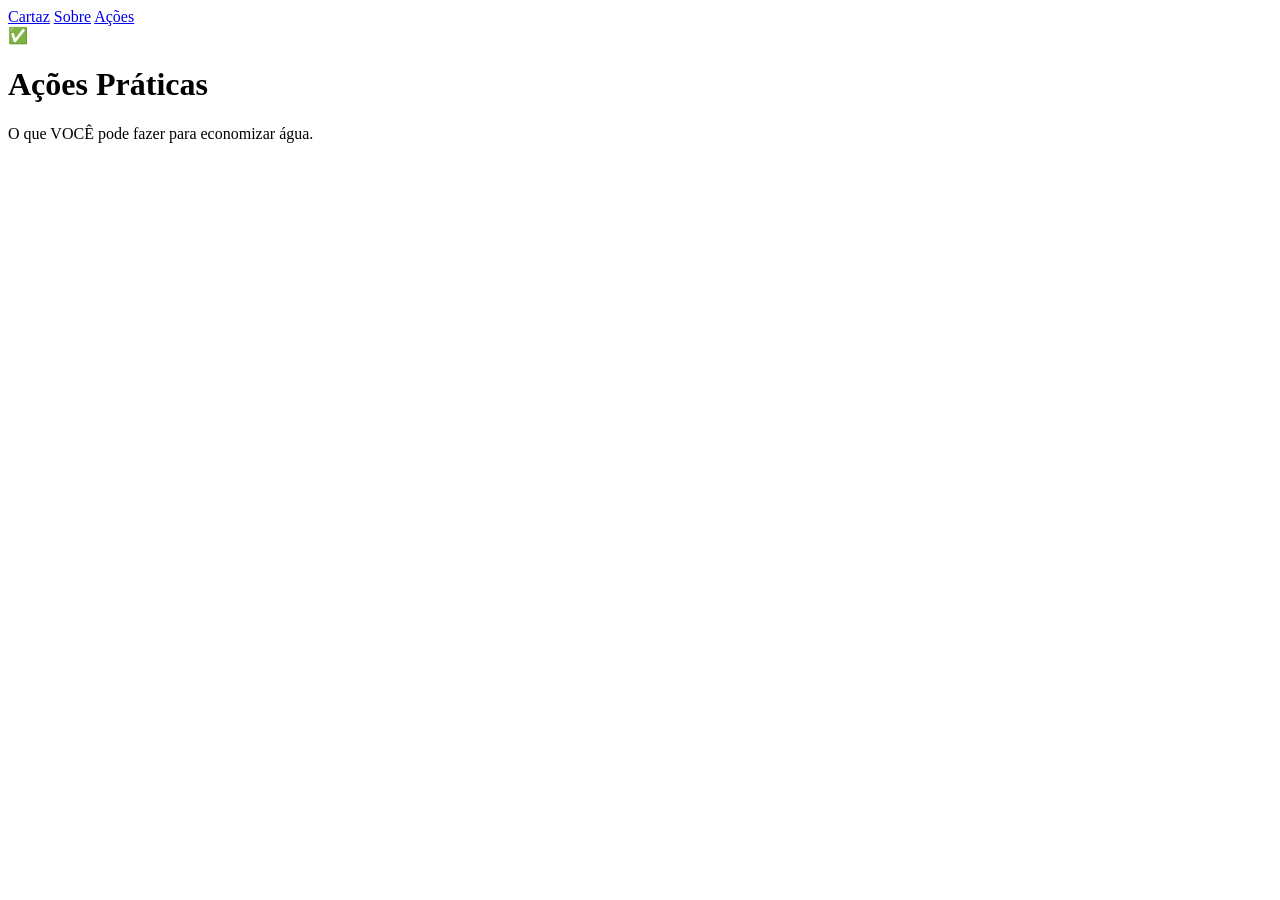
==== acess.html @ 3d9503bd "segundo commit" ====
<!DOCTYPE html>
<html lang="pt-br">
<head>
    <meta charset="UTF-8">
    <meta name="viewport" content="width=device-width, initial-scale=1.0">
    <title>Ações Práticas - O que você pode fazer?</title>
    <link rel="stylesheet" href="assets/style.css">
</head>
<body>
    <nav class="menu-navegacao">
        <a href="index.html">Cartaz</a>
        <a href="sobre.html">Sobre</a>
        <a href="acoes.html"  class="ativo">Ações</a>
    </nav>

    <header>
        <div class="emoji-grande" role="img" aria-label="Checkmark">✅</div>
        <h1>Ações Práticas</h1>
        <p class="subtitulo">O que VOCÊ pode fazer para economizar água.</p>
    </header>

    
    
</body>
</html>
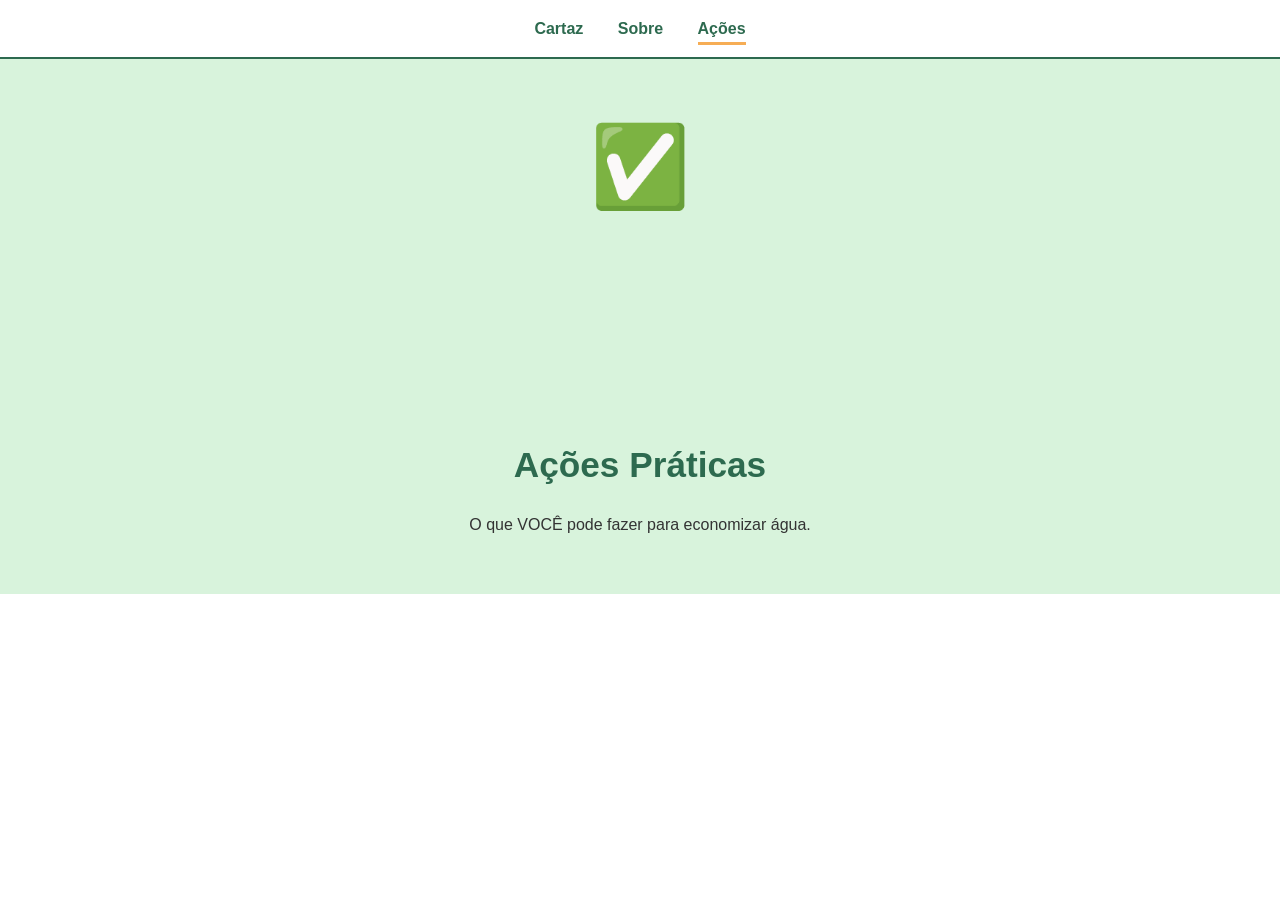
==== commit a6414d9c: "css" ====
--- a/acess.html
+++ b/acess.html
@@ -4,7 +4,7 @@
     <meta charset="UTF-8">
     <meta name="viewport" content="width=device-width, initial-scale=1.0">
     <title>Ações Práticas - O que você pode fazer?</title>
-    <link rel="stylesheet" href="assets/style.css">
+    <link rel="stylesheet" href="style.css">
 </head>
 <body>
     <nav class="menu-navegacao">
@@ -17,9 +17,6 @@
         <div class="emoji-grande" role="img" aria-label="Checkmark">✅</div>
         <h1>Ações Práticas</h1>
         <p class="subtitulo">O que VOCÊ pode fazer para economizar água.</p>
-    </header>
-
-    
-    
+    </header> 
 </body>
 </html>
--- a/style.css
+++ b/style.css
@@ -0,0 +1,63 @@
+body{
+    font-family: 'Segoe UI', Arial, sans-serif;
+    color: #333333;
+    background-color: white;
+    line-height: 1.7;
+    margin: 0;
+}
+
+.menu-navegacao{
+    background: white;
+    padding: 15px;
+    text-align: center;
+    border-bottom: 2px solid #2d6a4f;
+    position: sticky;
+    top: 0;
+    z-index: 1000;
+}
+
+.menu-navegacao a {
+    margin: 0 15px;
+   color: #2d6a4f;
+   text-decoration: none;
+   font-weight: bold;
+   padding-bottom: 5px;
+   transition: 0.3s;
+}
+
+.menu-navegacao a:hover, .menu-navegacao a.ativo{
+     border-bottom: 3px solid #f6ad55;
+}
+
+header{
+    background-color: #d8f3dc;
+    text-align: center;
+    padding: 40px 20px;
+}
+
+.emoji-grande{
+    font-size: 80px;
+    margin-bottom: 200px;
+}
+
+h1{
+    color:#2d6a4f;
+    font-size: 2.2rem;
+    margin: 0 0 10px;
+}
+
+section{
+    padding: 40px 20px;
+    max-width: 800px;
+    margin: 0 auto;
+}
+
+.secao-cinza{
+    background-color: #ffffff;
+    max-width: 100%;
+}
+
+.conteiner-central{
+    max-width: 800px;
+   margin: 0 auto;
+}
